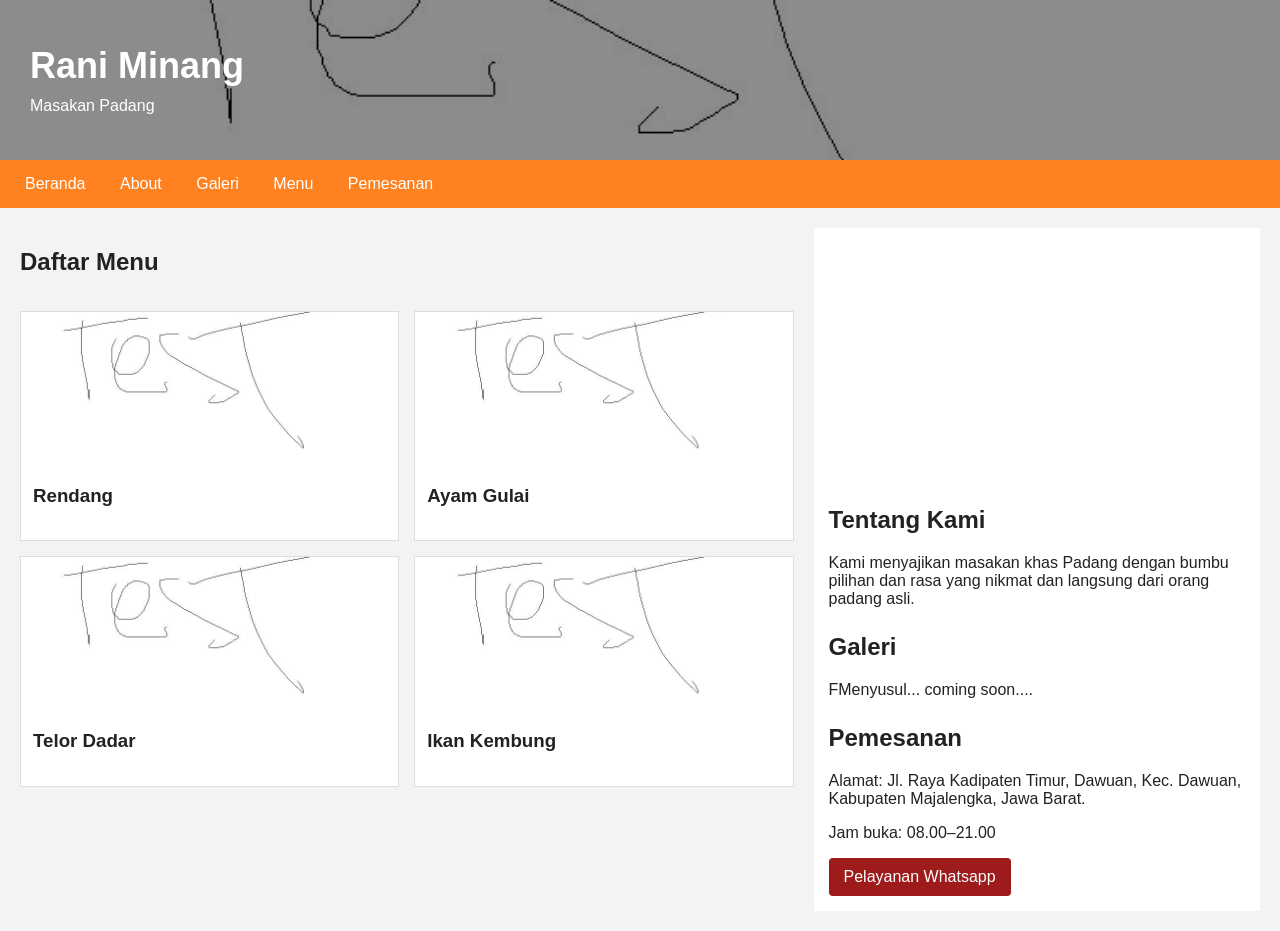
==== Tugas 3/index.html @ a21a319e "Add files via upload" ====
<!DOCTYPE html>
<html lang="id">
<head>
    <meta charset="UTF-8">
    <meta name="viewport" content="width=device-width, initial-scale=1.0">

    <link rel="stylesheet" href="style.css">
</head>
<body>

    <!-- Banner -->
    <header class="banner" id="beranda">
        <h1> Rani Minang</h1>
        <p>Masakan Padang</p>
    </header>

    <!-- Menu Bar -->
    <nav class="navbar">
        <a href="#beranda">Beranda</a>
        <a href="#about">About</a>
        <a href="#galeri">Galeri</a>
        <a href="#menu">Menu</a>
        <a href="#pemesanan">Pemesanan</a>
    </nav>

    <!-- Menu Utama -->
    <main class="Utama">

        <!-- Daftar Menu -->
        <section class="daftar-menu" id="menu">
            <h2>Daftar Menu</h2>

            <div class="kartu-menu">
                <img src="1.JPG"
                     alt="Nasi rendang">
                <h3>Rendang</h3>
            </div>

            <div class="kartu-menu">
                <img src="1.JPG"
                     alt="Ayam gulai">
                <h3>Ayam Gulai</h3>

            </div>

            <div class="kartu-menu">
                <img src="1.JPG"
                     alt="Ayam goreng">
                <h3>Telor Dadar</h3>

            </div>

            <div class="kartu-menu">
                <img src="1.JPG"
                     alt="Sayur pelengkap">
                <h3>Ikan Kembung</h3>

            </div>
        </section>

        <!-- VIDEO-->
        <aside class="sidebar">
            <iframe
                src="https://www.youtube-nocookie.com/embed/g0WtPACN71E"
                title="Video promosi warung nasi Padang"
                allowfullscreen>
            </iframe>

            <!-- ABOUT -->
            <section id="about">
                <h2>Tentang Kami</h2>
                <p>Kami menyajikan masakan khas Padang dengan bumbu pilihan dan rasa yang nikmat dan langsung dari orang padang asli.</p>
            </section>

            <!-- GALERI -->
            <section id="galeri">
                <h2>Galeri</h2>
                <p>FMenyusul... coming soon....</p>
            </section>

            <!-- PEMESANAN -->
            <section id="pemesanan">
                <h2>Pemesanan</h2>
                <p>Alamat: Jl. Raya Kadipaten Timur, Dawuan, Kec. Dawuan, Kabupaten Majalengka, Jawa Barat.</p>
                <p>Jam buka: 08.00–21.00</p>
                <a class="tombol" href="https://wa.me/6285156130270" target="_blank">
                Pelayanan Whatsapp
                </a>
            </section>
        </aside>
    </main>
</body>
</html>
---- Tugas 3/style.css ----
body {
    margin: 0;
    font-family: Arial, sans-serif;
    background-color: #f3f3f3;
    color: #222;
}

/* Banner */
.banner {
    padding: 45px 30px;
    color: white;
    background-image:
        linear-gradient(rgba(0, 0, 0, 0.45), rgba(0, 0, 0, 0.45)),
        url("1.JPG");
    background-size: cover;
    background-position: center;
}

.banner h1 {
    margin: 0 0 10px;
    font-size: 36px;
}

.banner p {
    margin: 0;
}

/* Barr */
.navbar {
    background-color: #ff8120;
    padding: 0 10px;

    position: sticky;
    top: 0;
    z-index: 1000;
}

.navbar a {
    display: inline-block;
    padding: 15px;
    color: white;
    text-decoration: none;
}

.navbar a:hover {
    background-color: #333;
}

/* BERANDA */
.Utama {
    display: flex;
    gap: 20px;
    padding: 20px;
    align-items: flex-start;
}

/* Daftar makanan di sebelah kiri */
.daftar-menu {
    width: 65%;
    display: grid;
    grid-template-columns: repeat(2, 1fr);
    gap: 15px;
}

.daftar-menu h2 {
    grid-column: 1 / -1;
}

/* Kartu setiap makanan */
.kartu-menu {
    padding-bottom: 15px;
    background-color: white;
    border: 1px solid #ddd;
}

.kartu-menu img {
    width: 100%;
    height: 150px;
    object-fit: cover;
}

.kartu-menu h3,
.kartu-menu p,
.kartu-menu strong {
    margin-left: 12px;
    margin-right: 12px;
}

.kartu-menu p {
    color: #555;
    font-size: 14px;
}

.kartu-menu strong {
    color: #9e1b1b;
}

/* Video */
.sidebar {
    width: 35%;
    background-color: white;
    padding: 15px;
}

.sidebar iframe {
    width: 100%;
    aspect-ratio: 16 / 9;
    border: 0;
}

.sidebar section {
    margin-top: 25px;
}

.tombol {
    display: inline-block;
    padding: 10px 15px;
    background-color: #9e1b1b;
    color: white;
    text-decoration: none;
    border-radius: 4px;
}

.tombol:hover {
    background-color: #6f1111;
}

/*Tampilan HP atau Potrait*/
@media (max-width: 700px) {
    .Utama {
        flex-direction: column;
    }

    .daftar-menu,
    .sidebar {
        width: auto;
    }

    .banner h1 {
        font-size: 28px;
    }

    .navbar a {
        padding: 12px 8px;
        font-size: 13px;
    }
}

@media (max-width: 450px) {
    .daftar-menu {
        grid-template-columns: 1fr;
    }
}
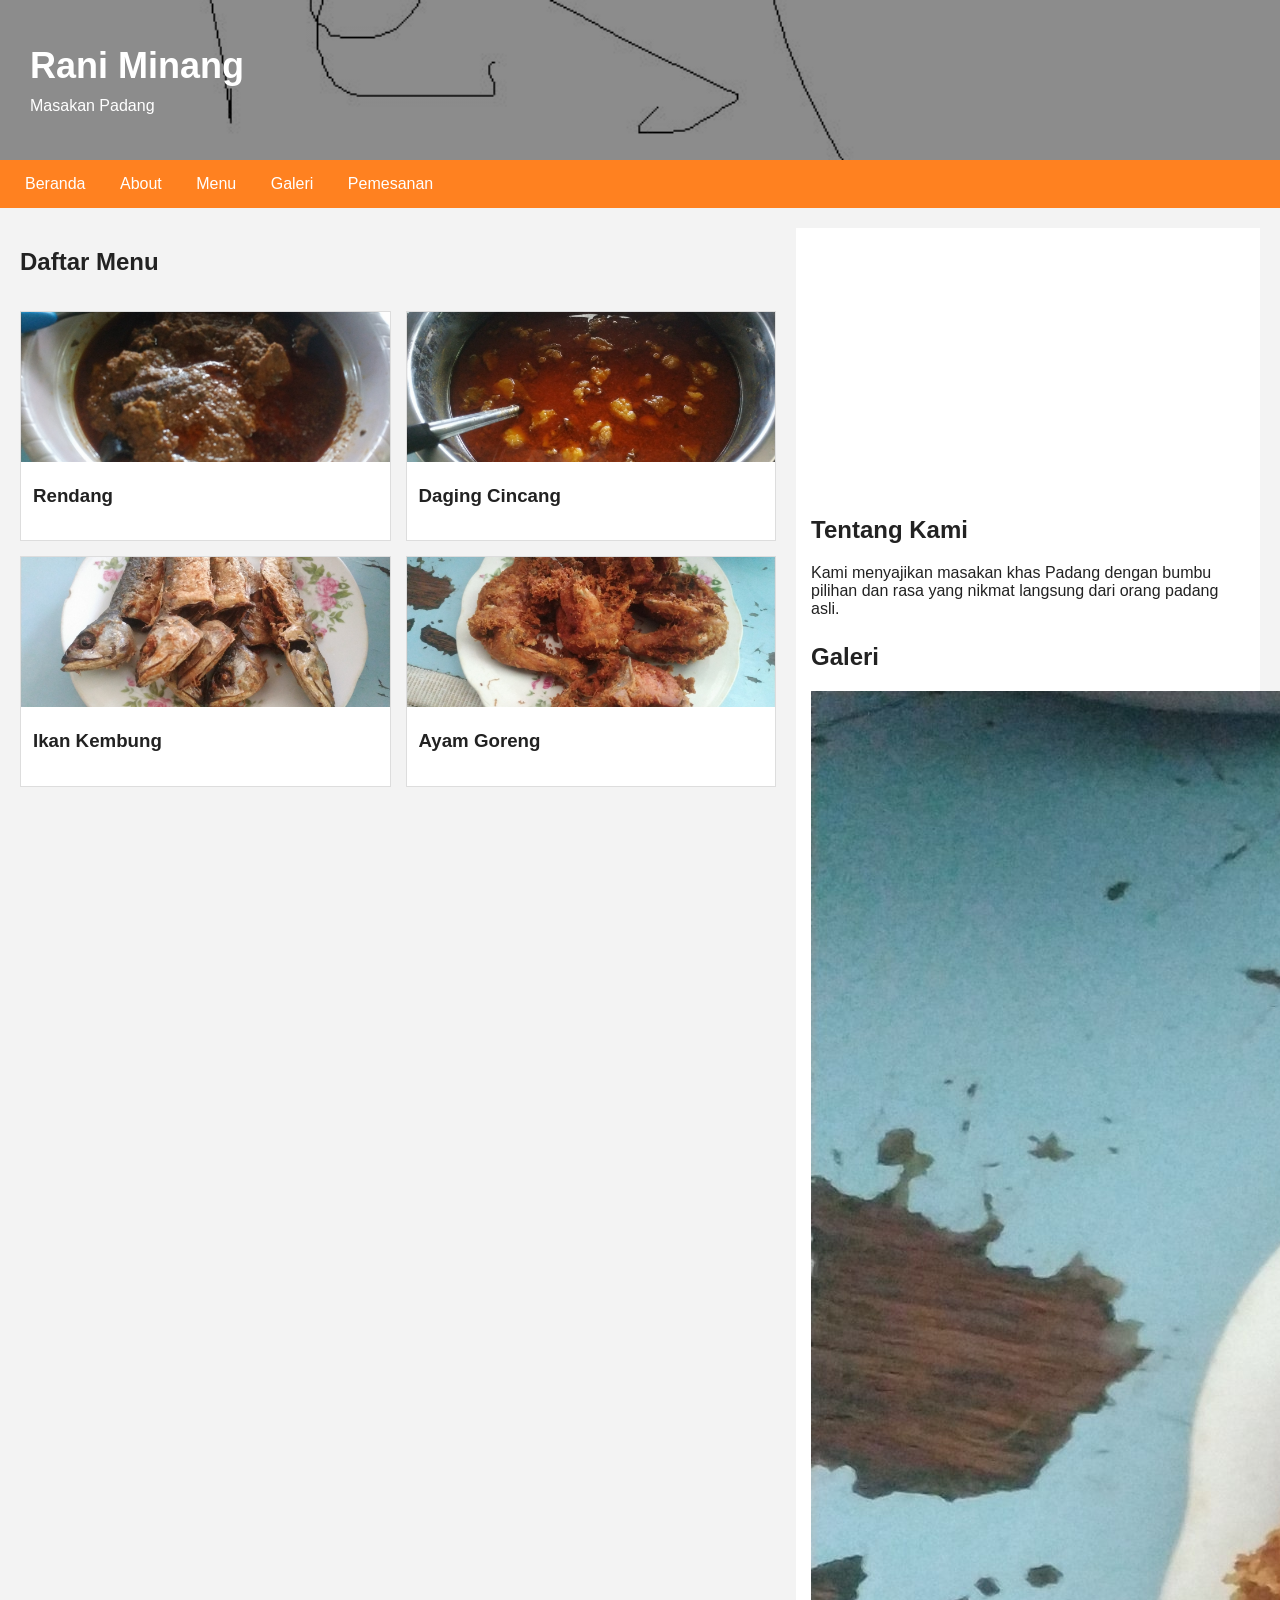
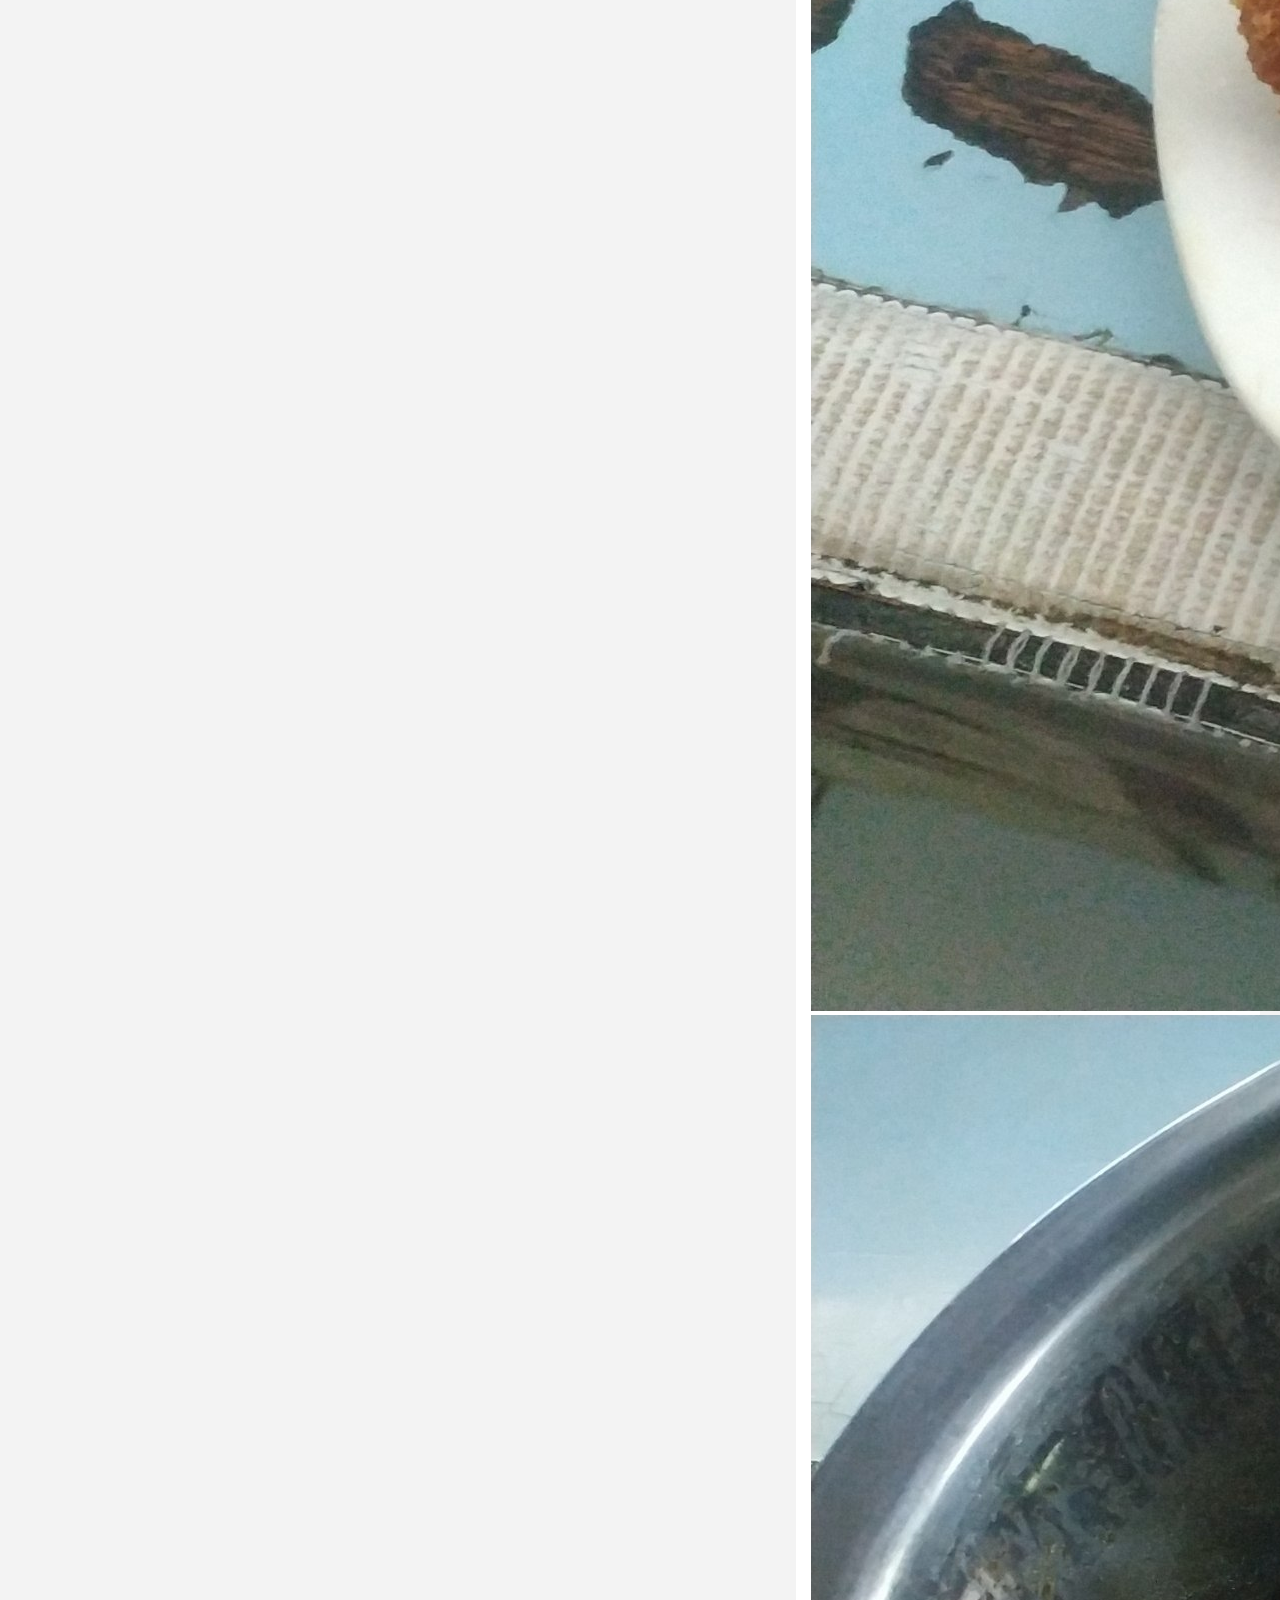
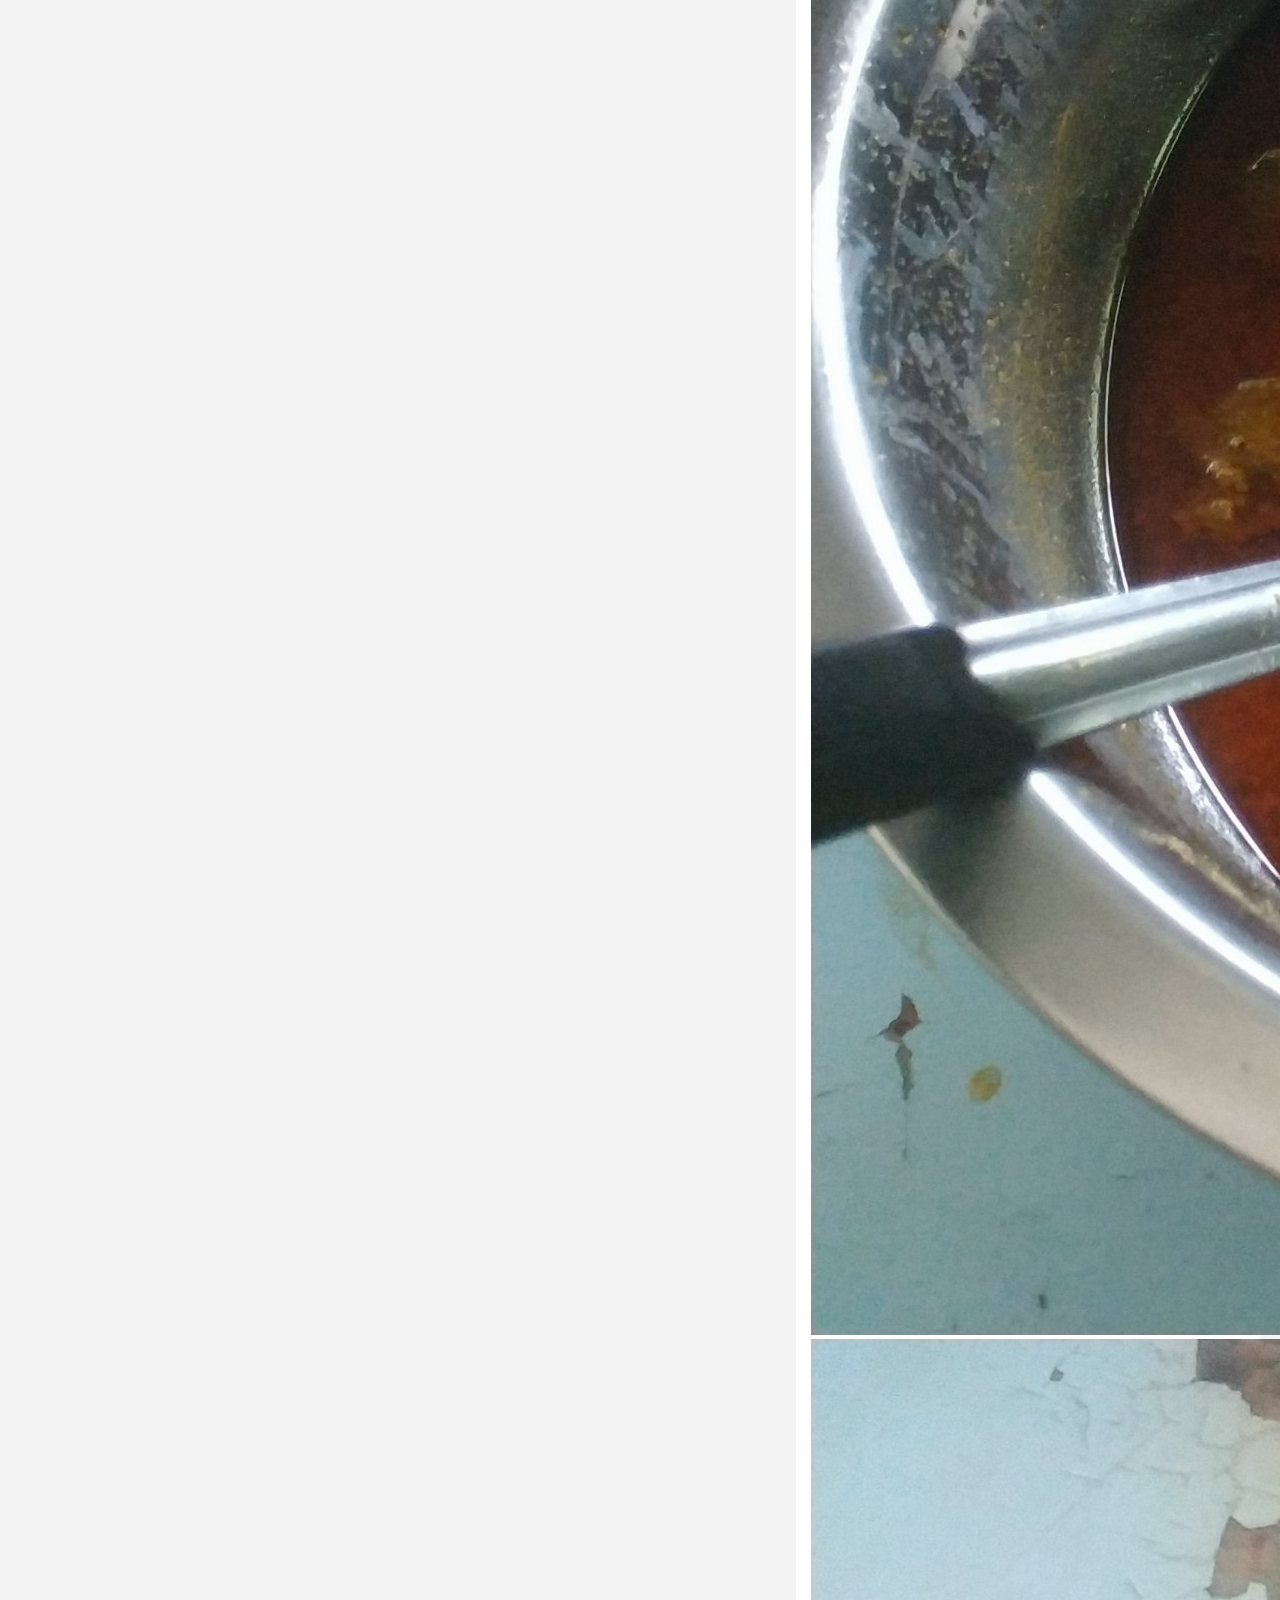
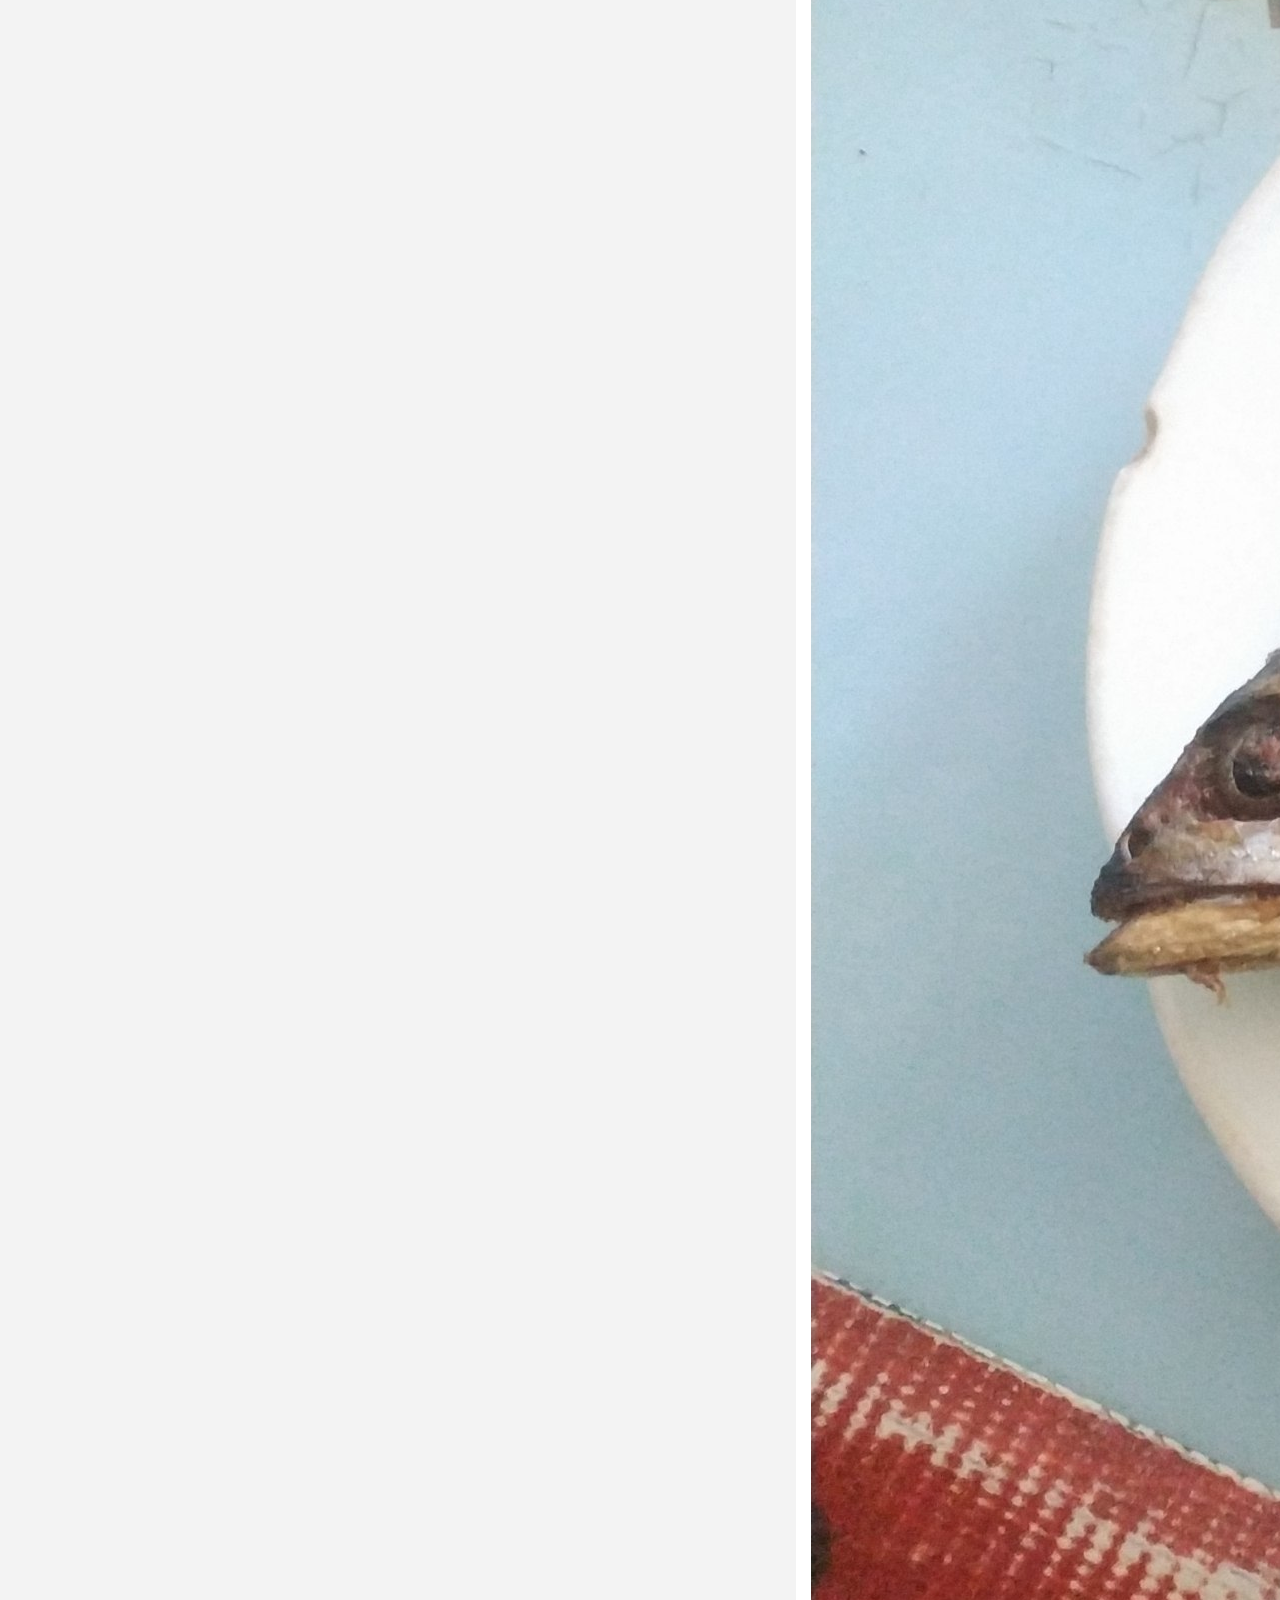
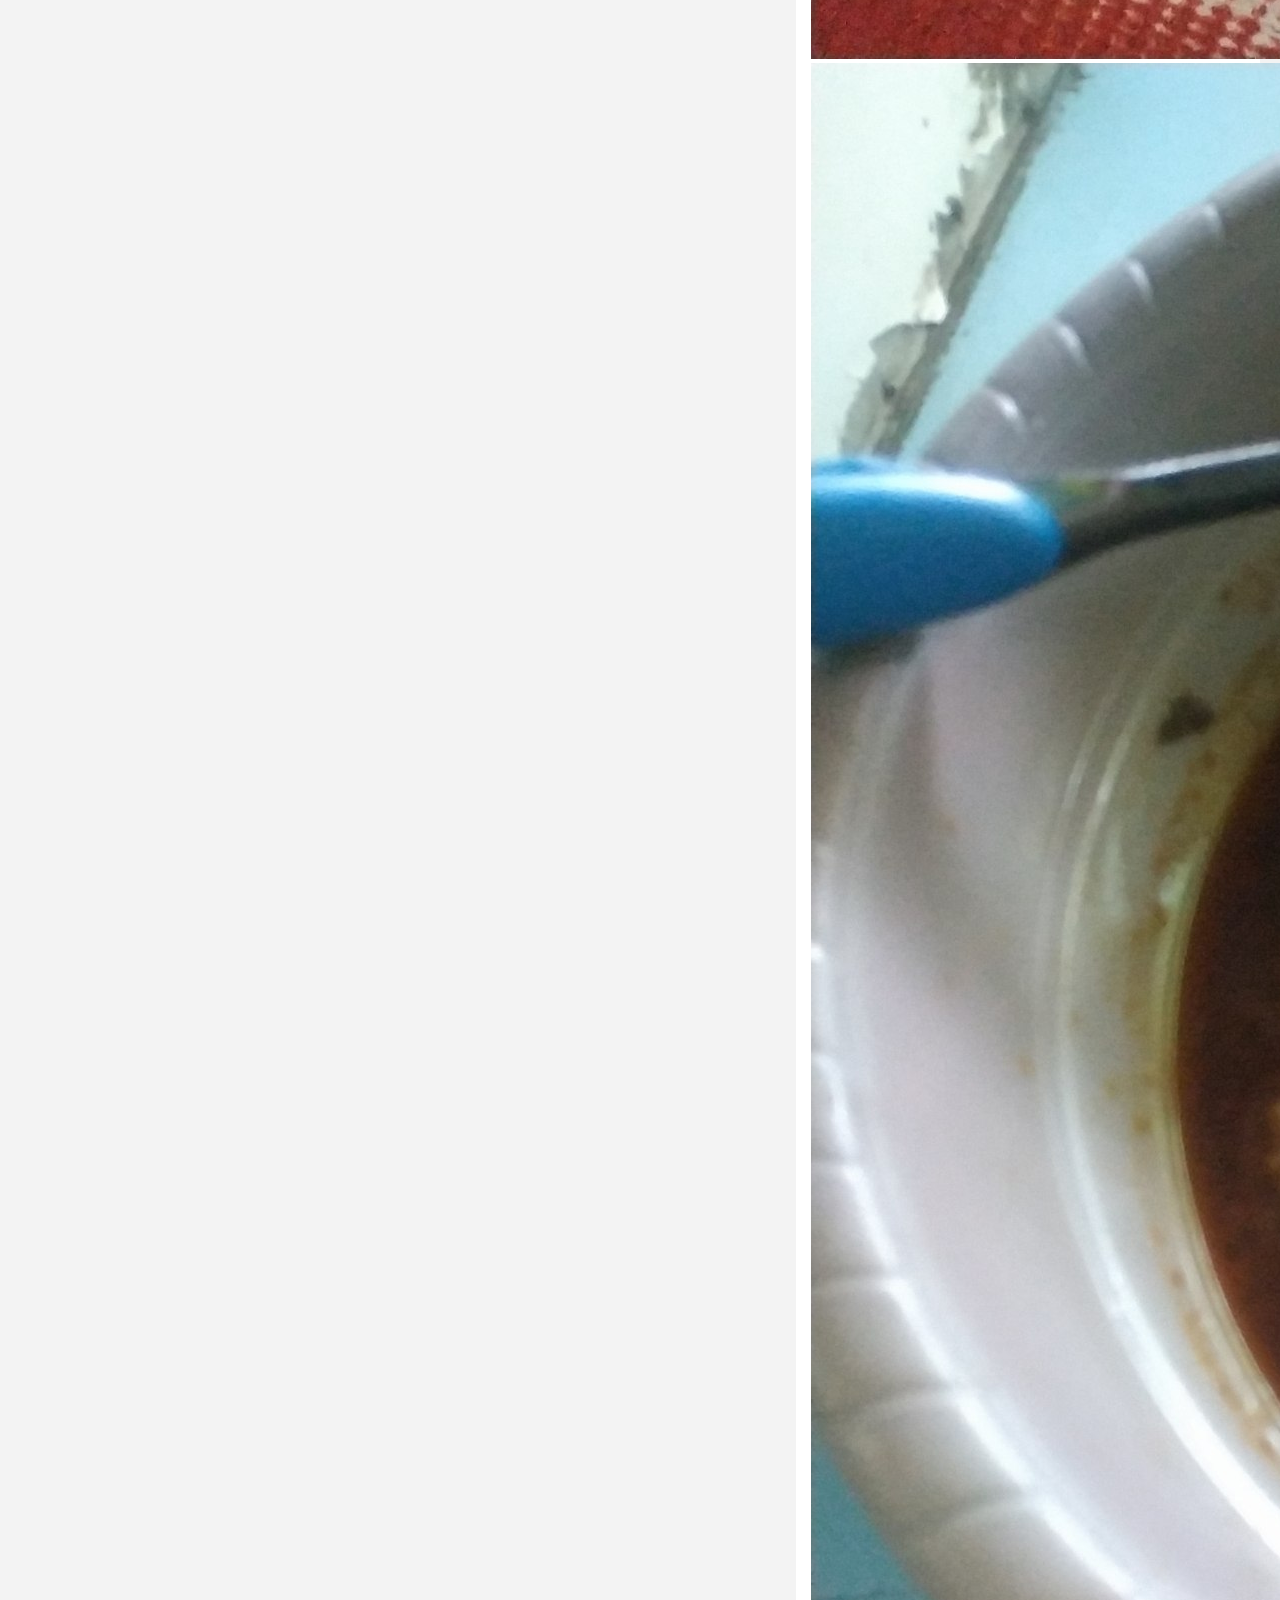
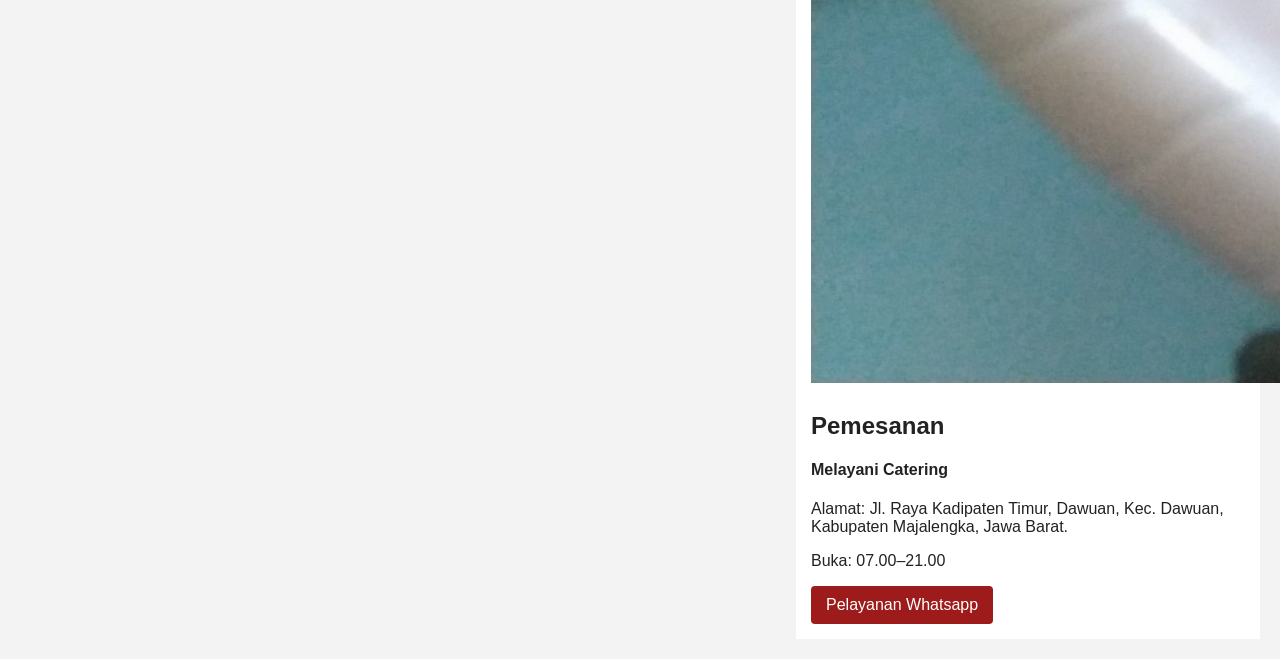
==== commit 9d4ad047: "Update menu items and gallery images in index.html" ====
--- a/Tugas 3/index.html
+++ b/Tugas 3/index.html
@@ -18,8 +18,8 @@
     <nav class="navbar">
         <a href="#beranda">Beranda</a>
         <a href="#about">About</a>
+        <a href="#menu">Menu</a>
         <a href="#galeri">Galeri</a>
-        <a href="#menu">Menu</a>
         <a href="#pemesanan">Pemesanan</a>
     </nav>
 
@@ -31,29 +31,29 @@
             <h2>Daftar Menu</h2>
 
             <div class="kartu-menu">
-                <img src="1.JPG"
-                     alt="Nasi rendang">
+                <img src="rendang.jpg"
+                     alt="Rendang">
                 <h3>Rendang</h3>
             </div>
 
             <div class="kartu-menu">
-                <img src="1.JPG"
-                     alt="Ayam gulai">
-                <h3>Ayam Gulai</h3>
+                <img src="daging cincang.jpg"
+                     alt="Daging Cincang">
+                <h3>Daging Cincang</h3>
 
             </div>
 
             <div class="kartu-menu">
-                <img src="1.JPG"
-                     alt="Ayam goreng">
-                <h3>Telor Dadar</h3>
+                <img src="ikan kembung.jpg"
+                     alt="Ikan Kembung">
+                <h3>Ikan Kembung</h3>
 
             </div>
 
             <div class="kartu-menu">
-                <img src="1.JPG"
-                     alt="Sayur pelengkap">
-                <h3>Ikan Kembung</h3>
+                <img src="ayam goreng.jpg"
+                     alt="Ayam Goreng">
+                <h3>Ayam Goreng</h3>
 
             </div>
         </section>
@@ -69,20 +69,28 @@
             <!-- ABOUT -->
             <section id="about">
                 <h2>Tentang Kami</h2>
-                <p>Kami menyajikan masakan khas Padang dengan bumbu pilihan dan rasa yang nikmat dan langsung dari orang padang asli.</p>
+                <p>Kami menyajikan masakan khas Padang dengan bumbu pilihan dan rasa yang nikmat langsung dari orang padang asli.</p>
             </section>
 
             <!-- GALERI -->
             <section id="galeri">
                 <h2>Galeri</h2>
-                <p>FMenyusul... coming soon....</p>
+                 <div class="daftar-galeri">
+
+                 <img src="ayam goreng.jpg" alt="Galeri 1">
+                 <img src="daging cincang.jpg" alt="Galeri 2">
+                 <img src="ikan kembung.jpg" alt="Galeri 3">
+                 <img src="rendang.jpg" alt="Galeri 4">
+
+                </div>
             </section>
 
             <!-- PEMESANAN -->
             <section id="pemesanan">
                 <h2>Pemesanan</h2>
+                <h4>Melayani Catering</h4>
                 <p>Alamat: Jl. Raya Kadipaten Timur, Dawuan, Kec. Dawuan, Kabupaten Majalengka, Jawa Barat.</p>
-                <p>Jam buka: 08.00–21.00</p>
+                <p>Buka: 07.00–21.00</p>
                 <a class="tombol" href="https://wa.me/6285156130270" target="_blank">
                 Pelayanan Whatsapp
                 </a>
